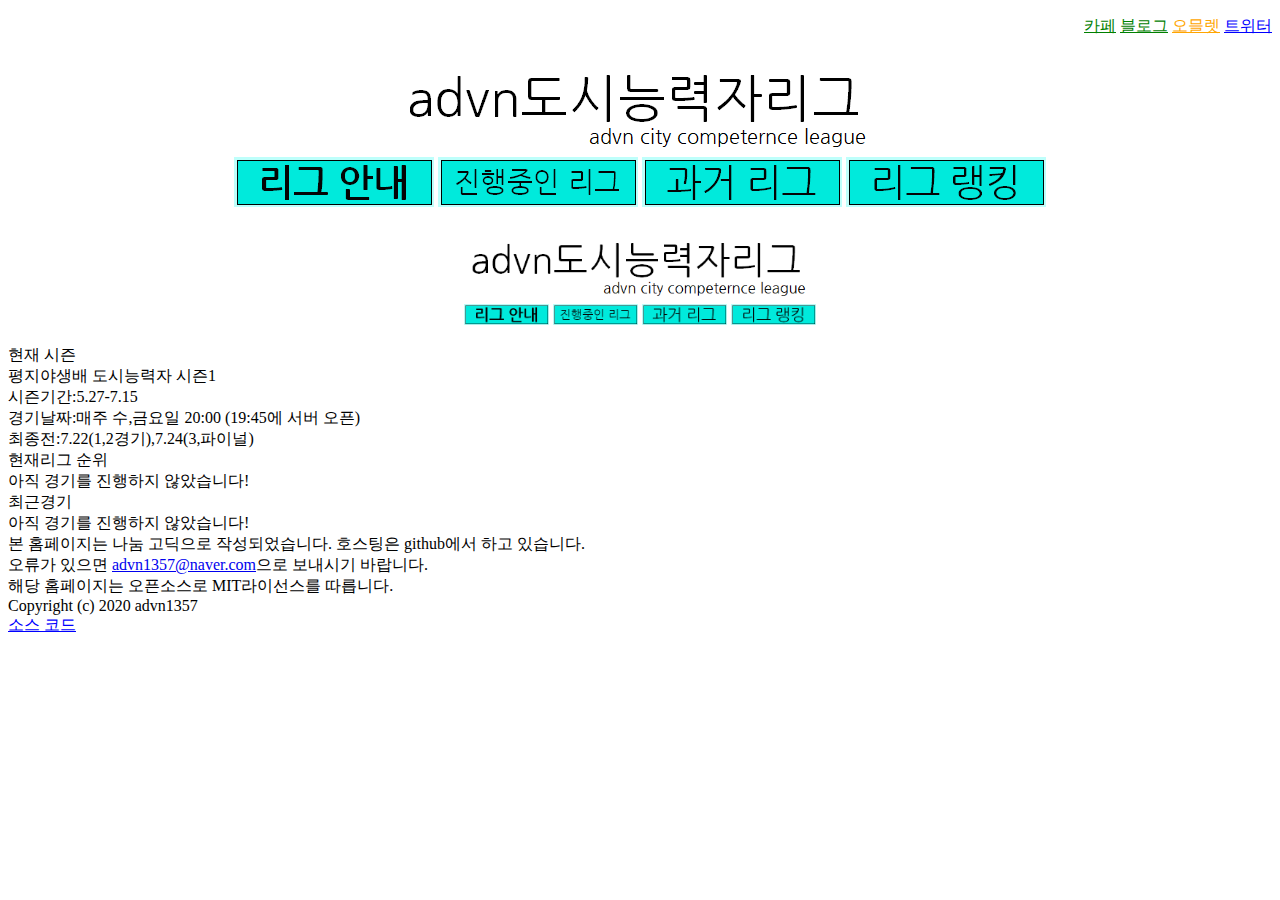
==== index.html @ 030ba495 "Add files via upload" ====
<!DOCTYPE html>
<html>
    <head>
        <title>advn도시능력자리그</title>
        <meta charset="utf-8">
        <link rel = "stylesheet" href="link/index.css">
        <link rel = "stylesheet" href="link/top.css">
    </head>
    <body>
        <p align = "right" id = "go">
            <a href = "https://cafe.naver.com/advnmcsever" style="color:green">카페</a>
            <a href = "https://blog.naver.com/advn1357" style="color:green">블로그</a></span>
            <a href = "https://omlet.gg/profile/advn1357" style="color:orange">오믈렛</a></span>
            <a href = "https://twitter.com/advn1357" style = "color:blue">트위터</a></span></p>
        <p align = "center" class = "menu">
            <a href = "index.html"><img src="../Assets/logo.png"></a>
            <br><a href = "info/into.html"><img src="Assets/menu/info.png"></a>
            <a title = "현재 제작중입니다."><img src="Assets/menu/league.png"></a>
            <a title = "현재 제작중입니다."><img src="Assets/menu/past.png"></a>
            <a title = "현재 제작중입니다."><img src="Assets/menu/ranking.png"></a></p>
        </p>
        <p align = "center" class = "mobile">
            <a href = "index.html"><img src="../Assets/logo.png" width = "365px"></a>
            <br><a href = "src/info/into.html"><img src="Assets/menu/info.png" width="85px"></a>
            <a title = "현재 제작중입니다."><img src="Assets/menu/league.png" width="85px"></a>
            <a title = "현재 제작중입니다."><img src="Assets/menu/past.png" width="85px"></a>
            <a title = "현재 제작중입니다."><img src="Assets/menu/ranking.png" width="85px"></a>
        </p>

        <div class = "sea">
            <li>현재 시즌</li>
            평지야생배 도시능력자 시즌1
            <br>시즌기간:5.27-7.15
            <br>경기날짜:매주 수,금요일 20:00 (19:45에 서버 오픈)
            <br>최종전:7.22(1,2경기),7.24(3,파이널)
        </div>
        <div id = "panel">
            <div class = "rank">
                <li>현재리그 순위</li>
                아직 경기를 진행하지 않았습니다!
            </div>
            <div class = "game">
                <li>최근경기</li>
                아직 경기를 진행하지 않았습니다!
            </div>
        </div>
        <div id = "bottom">
            본 홈페이지는 나눔 고딕으로 작성되었습니다. 호스팅은 github에서 하고 있습니다.
            <br>오류가 있으면 <a href="mailto:advn1357@naver.com" title="이메일앱 열기">advn1357@naver.com</a>으로 보내시기 바랍니다.
            <br>해당 홈페이지는 오픈소스로 MIT라이선스를 따릅니다.
            <br>Copyright (c) 2020 advn1357
            <br><a href = "https://github.com/advn1357/cityleague" style = "color: blue">소스 코드</a>
        </div>
    </body>
</html>
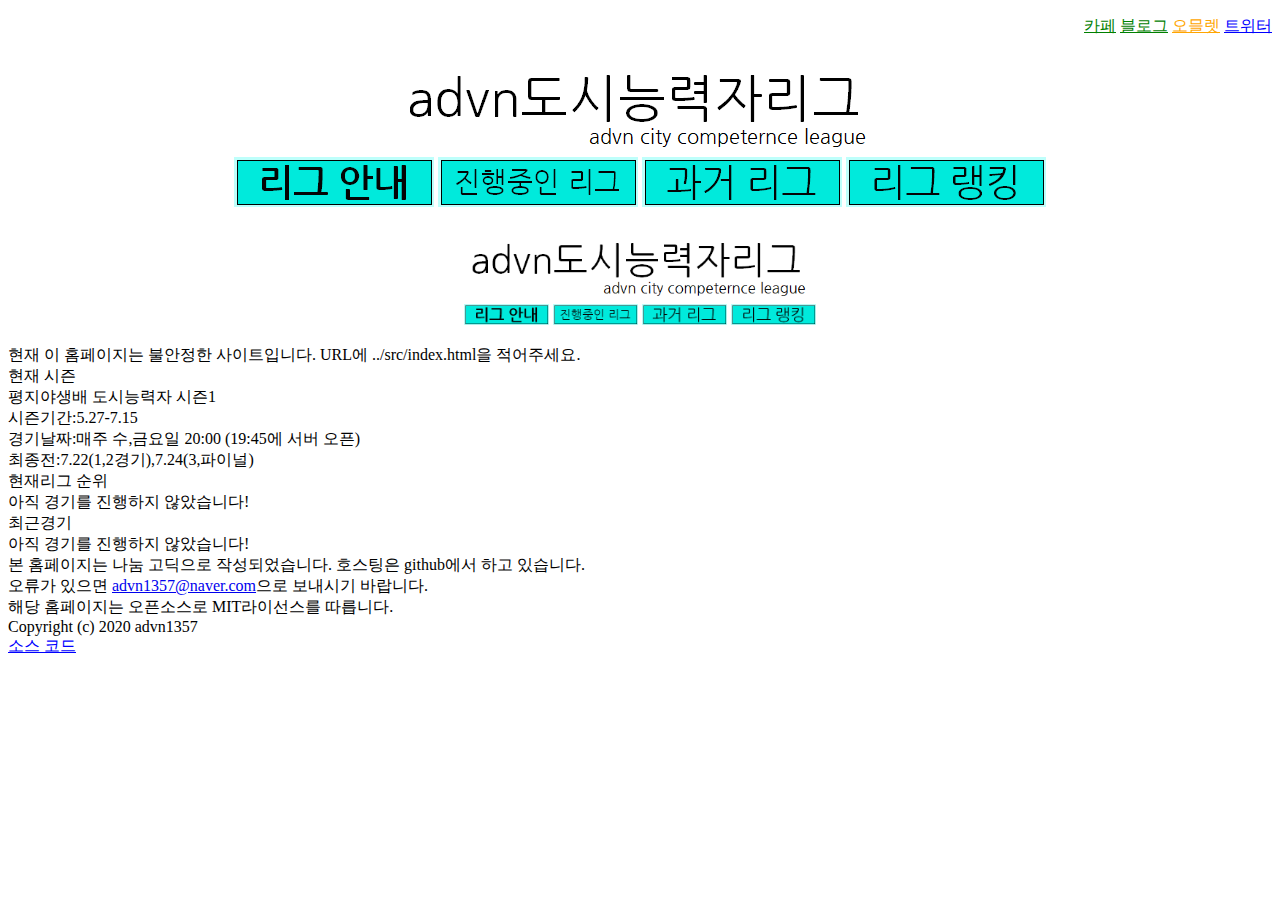
==== commit 72ac8f13: "Update index.html" ====
--- a/index.html
+++ b/index.html
@@ -26,7 +26,7 @@
             <a title = "현재 제작중입니다."><img src="Assets/menu/past.png" width="85px"></a>
             <a title = "현재 제작중입니다."><img src="Assets/menu/ranking.png" width="85px"></a>
         </p>
-
+        현재 이 홈페이지는 불안정한 사이트입니다. URL에 ../src/index.html을 적어주세요.
         <div class = "sea">
             <li>현재 시즌</li>
             평지야생배 도시능력자 시즌1
@@ -52,4 +52,4 @@
             <br><a href = "https://github.com/advn1357/cityleague" style = "color: blue">소스 코드</a>
         </div>
     </body>
-</html>+</html>
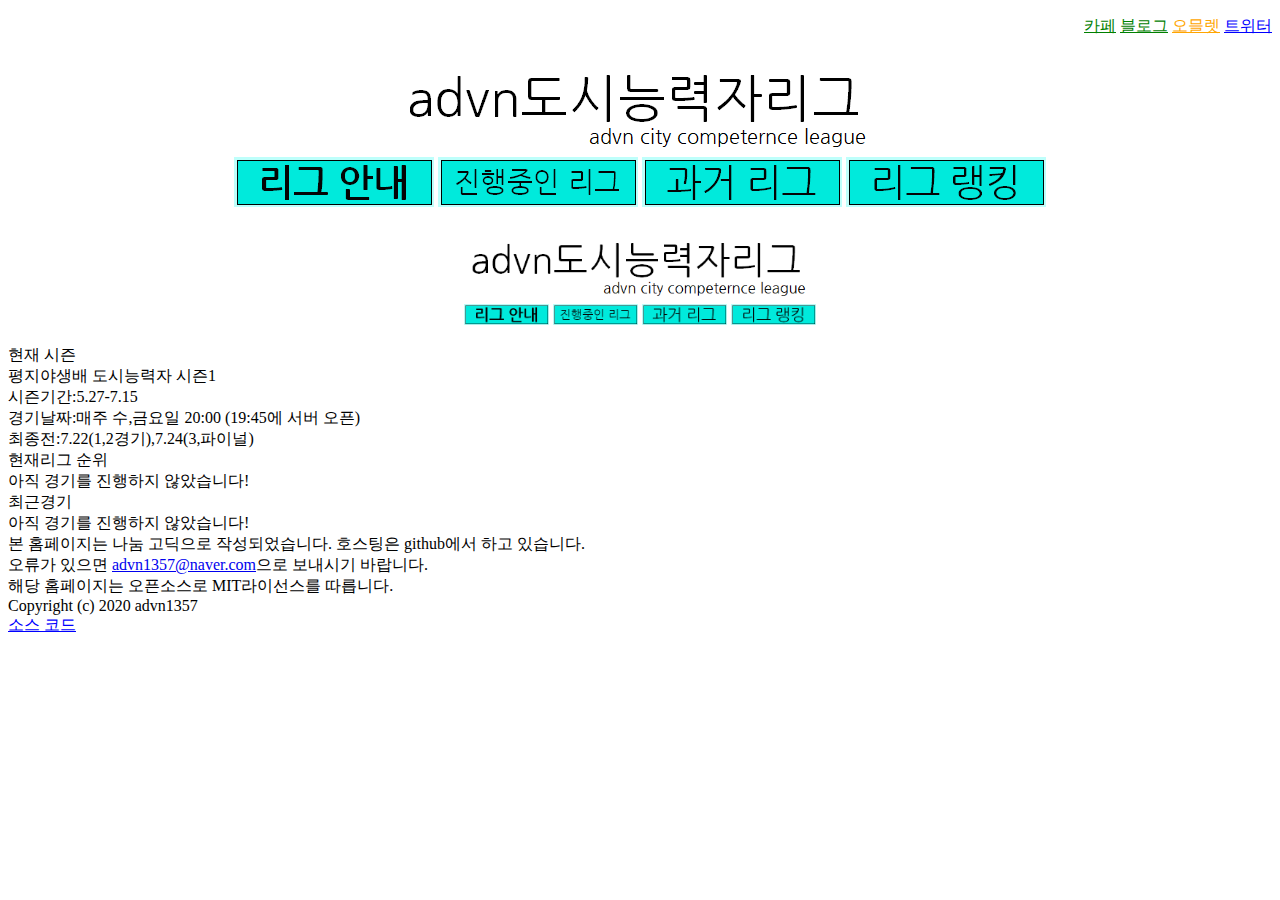
==== commit 4ff78164: "Add files via upload" ====
--- a/index.html
+++ b/index.html
@@ -26,7 +26,7 @@
             <a title = "현재 제작중입니다."><img src="Assets/menu/past.png" width="85px"></a>
             <a title = "현재 제작중입니다."><img src="Assets/menu/ranking.png" width="85px"></a>
         </p>
-        현재 이 홈페이지는 불안정한 사이트입니다. URL에 ../src/index.html을 적어주세요.
+
         <div class = "sea">
             <li>현재 시즌</li>
             평지야생배 도시능력자 시즌1
@@ -52,4 +52,4 @@
             <br><a href = "https://github.com/advn1357/cityleague" style = "color: blue">소스 코드</a>
         </div>
     </body>
-</html>
+</html>